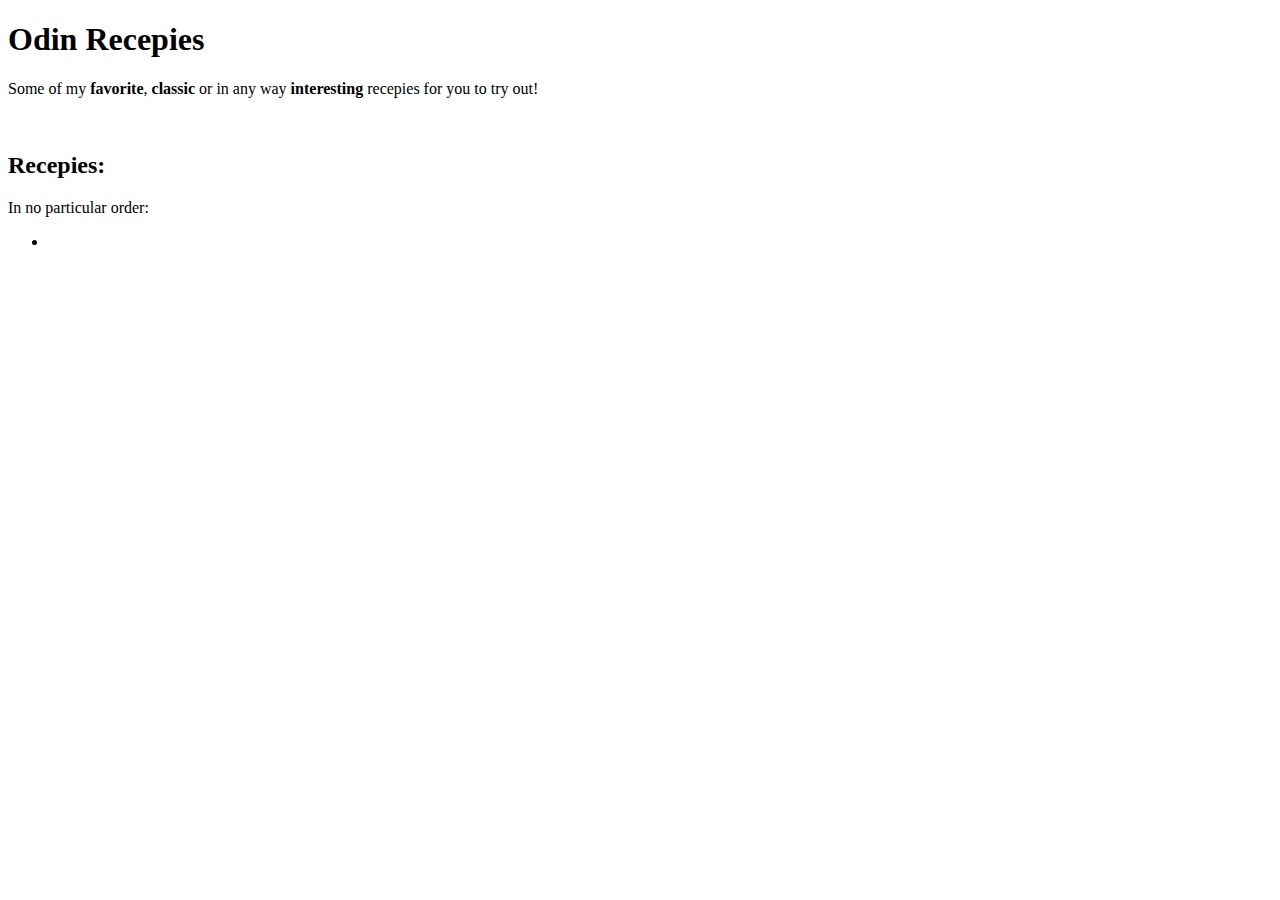
==== index.html @ 380e99a7 "Setup main page's structure" ====
<!DOCTYPE html>
<html lang="en">
<head>
  <meta charset="UTF-8">
  <title>Odin Recepies</title>
</head>
<body>
  <h1>Odin Recepies</h1>
  <p>Some of my <strong>favorite</strong>, <strong> classic </strong> 
    or in any way <strong>interesting </strong>recepies for you to try out!</p>
  <br>
  <h2>Recepies:</h2>
  <p>In no particular order:</p>
  <ul>
    <li>
      <a href=""></a>
    </li>
  </ul>
</body>
</html>
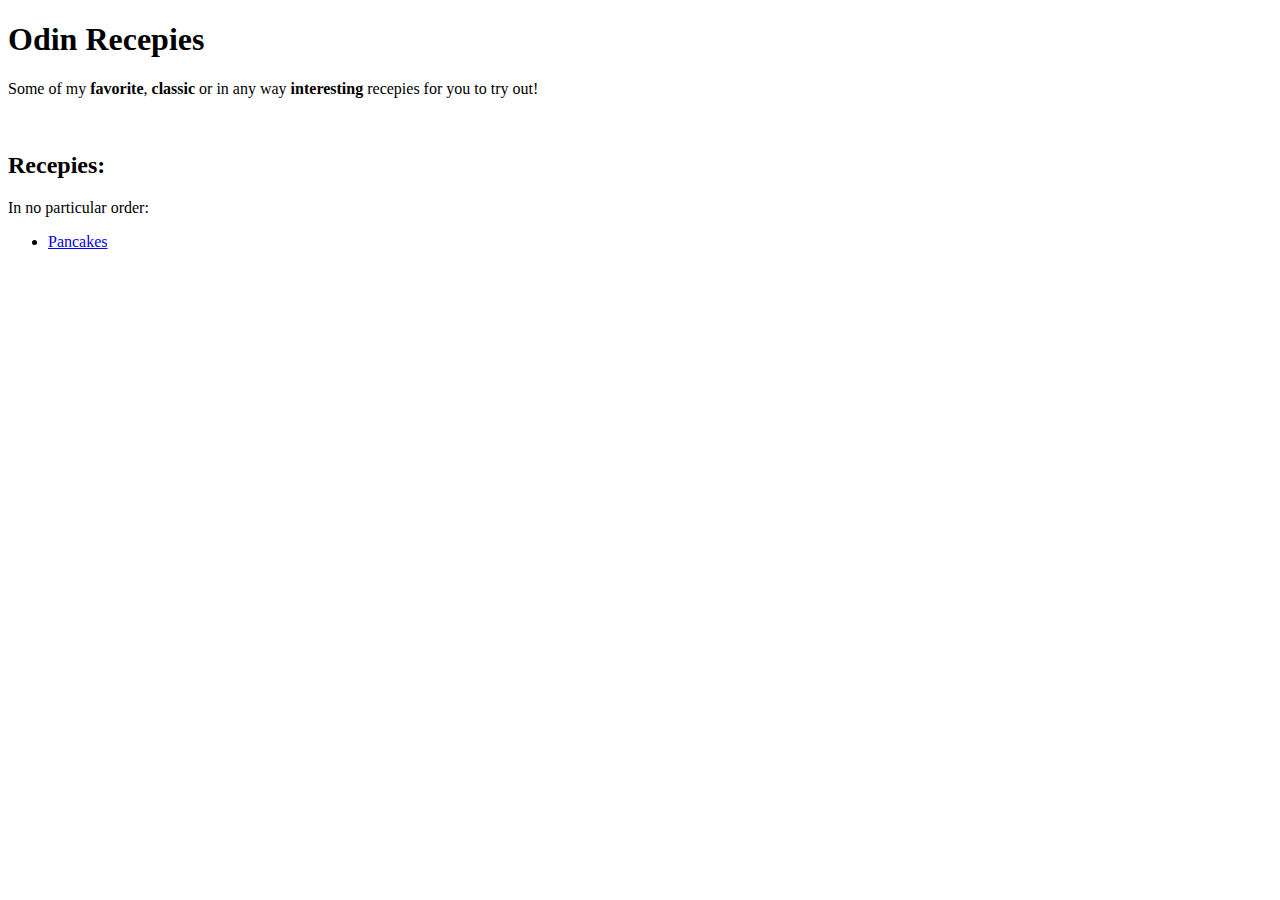
==== commit 7a064a64: "Created first recepie and linked it to index" ====
--- a/index.html
+++ b/index.html
@@ -13,7 +13,7 @@
   <p>In no particular order:</p>
   <ul>
     <li>
-      <a href=""></a>
+      <a href="recepies/pancakes.html">Pancakes</a>
     </li>
   </ul>
 </body>
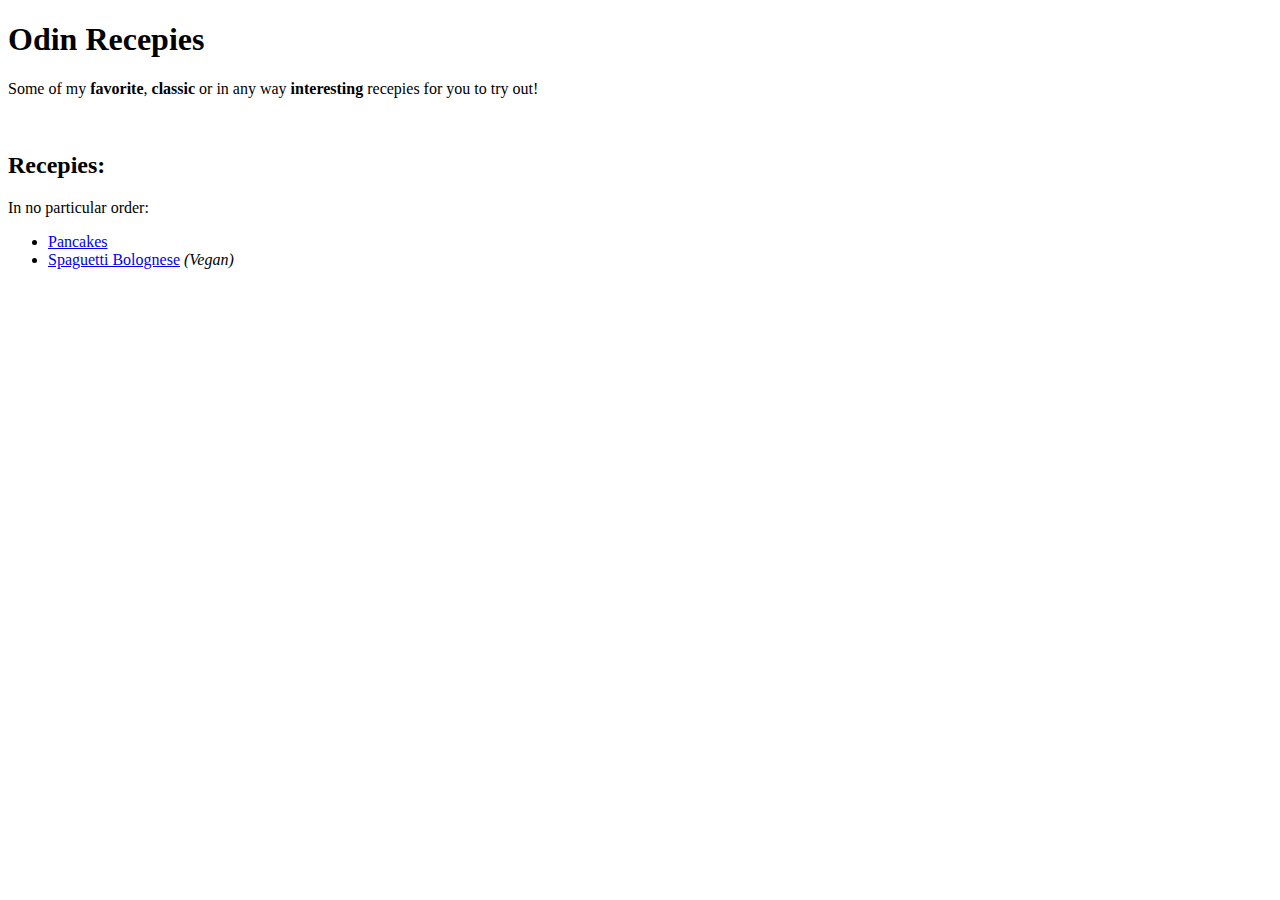
==== commit 9a6f3c24: "Created second recepie page" ====
--- a/index.html
+++ b/index.html
@@ -15,6 +15,9 @@
     <li>
       <a href="recepies/pancakes.html">Pancakes</a>
     </li>
+    <li>
+      <a href="recepies/spaghetti.html">Spaguetti Bolognese</a> <em>(Vegan)</em>
+    </li>
   </ul>
 </body>
 </html>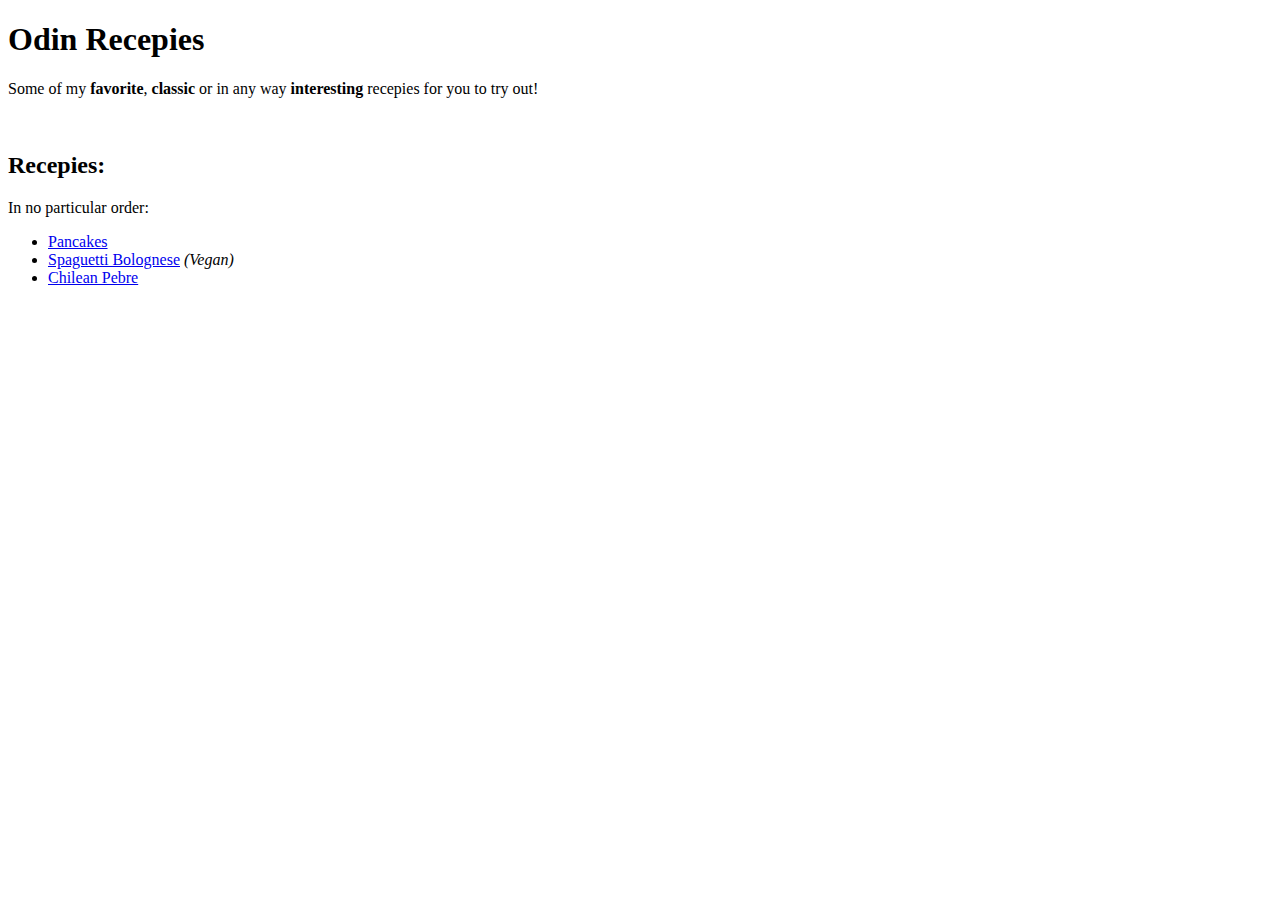
==== commit 53a3d701: "Created a third recepie page and added an image" ====
--- a/index.html
+++ b/index.html
@@ -18,6 +18,9 @@
     <li>
       <a href="recepies/spaghetti.html">Spaguetti Bolognese</a> <em>(Vegan)</em>
     </li>
+    <li>
+      <a href="recepies/pebre.html">Chilean Pebre</em>
+    </li>
   </ul>
 </body>
 </html>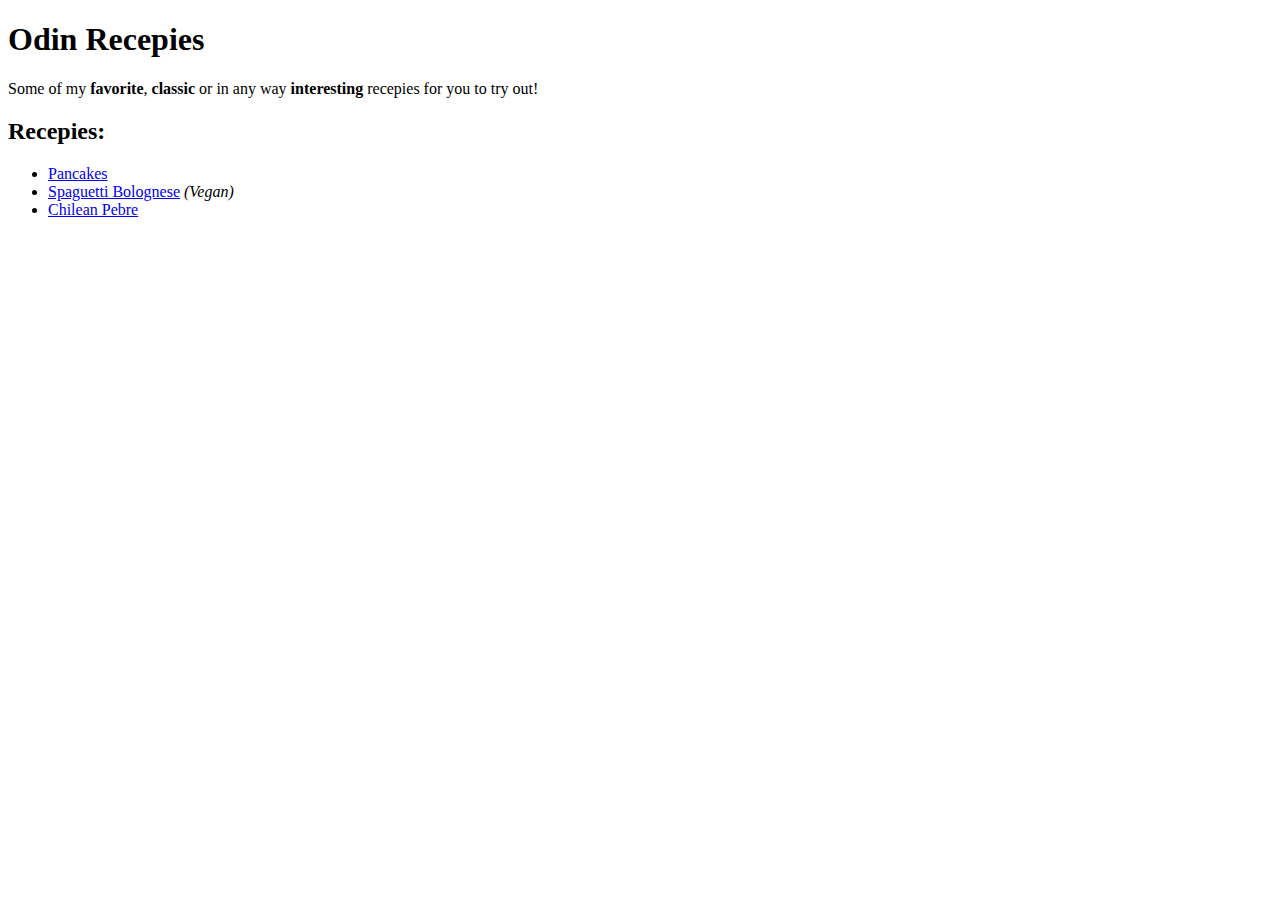
==== commit 57d12b9b: "Added breadcrum navigation to website" ====
--- a/index.html
+++ b/index.html
@@ -8,9 +8,7 @@
   <h1>Odin Recepies</h1>
   <p>Some of my <strong>favorite</strong>, <strong> classic </strong> 
     or in any way <strong>interesting </strong>recepies for you to try out!</p>
-  <br>
   <h2>Recepies:</h2>
-  <p>In no particular order:</p>
   <ul>
     <li>
       <a href="recepies/pancakes.html">Pancakes</a>
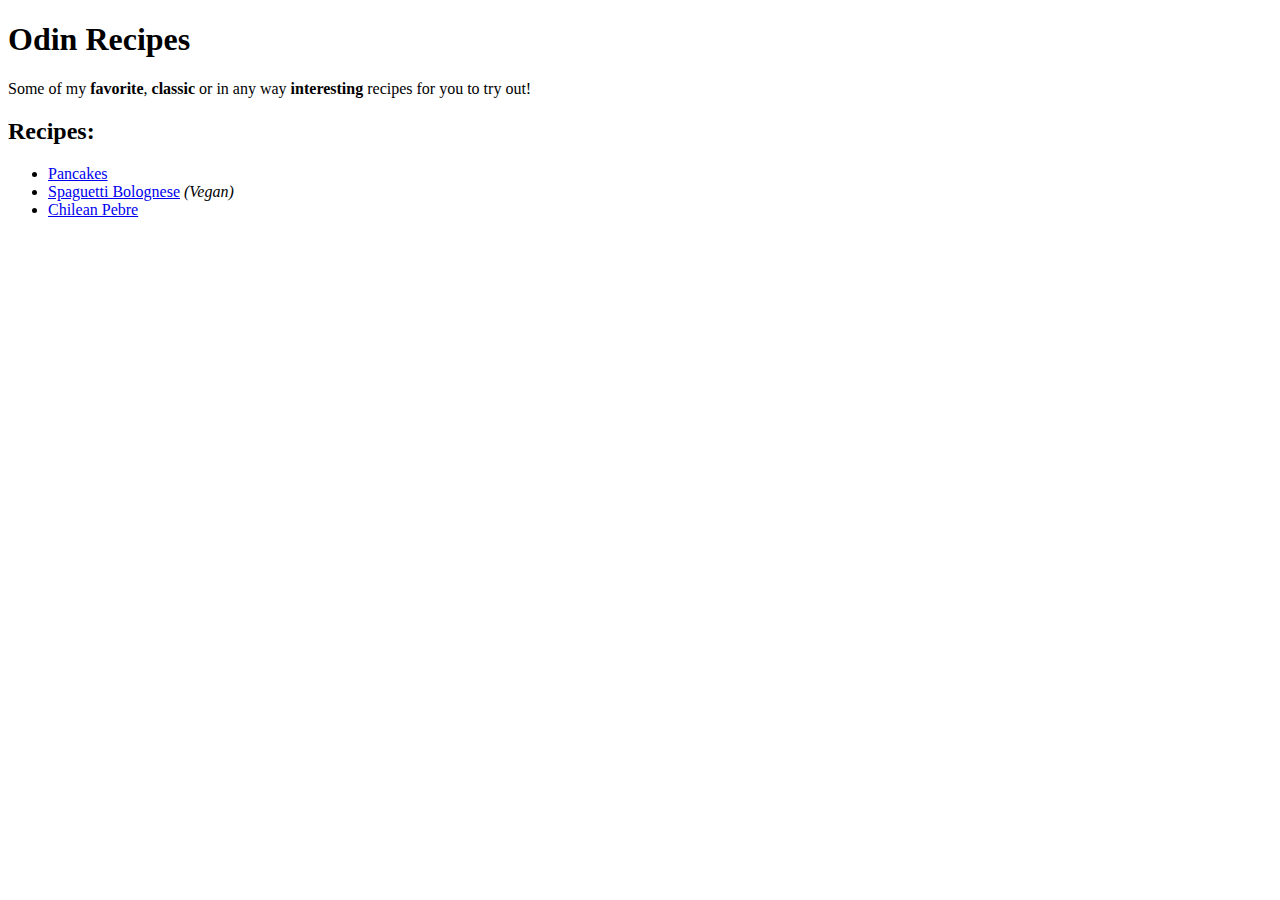
==== commit 873008c4: "Fixed typos with recepies to recipe(s)" ====
--- a/index.html
+++ b/index.html
@@ -2,13 +2,13 @@
 <html lang="en">
 <head>
   <meta charset="UTF-8">
-  <title>Odin Recepies</title>
+  <title>Odin Recipes</title>
 </head>
 <body>
-  <h1>Odin Recepies</h1>
+  <h1>Odin Recipes</h1>
   <p>Some of my <strong>favorite</strong>, <strong> classic </strong> 
-    or in any way <strong>interesting </strong>recepies for you to try out!</p>
-  <h2>Recepies:</h2>
+    or in any way <strong>interesting </strong>recipes for you to try out!</p>
+  <h2>Recipes:</h2>
   <ul>
     <li>
       <a href="recepies/pancakes.html">Pancakes</a>
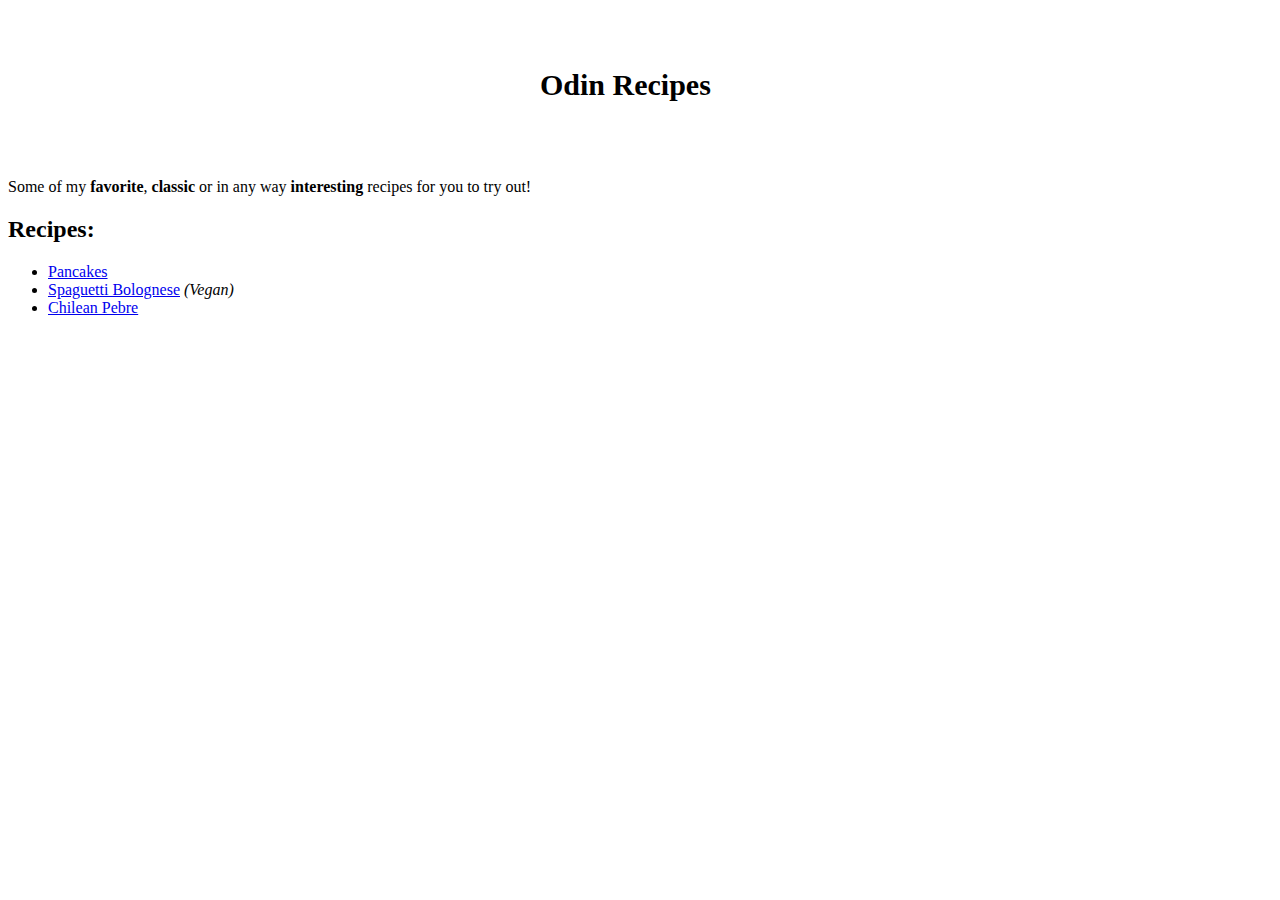
==== commit 88e12d86: "Created CSS stylesheet, links and title style" ====
--- a/index.html
+++ b/index.html
@@ -3,9 +3,10 @@
 <head>
   <meta charset="UTF-8">
   <title>Odin Recipes</title>
+  <link rel="stylesheet" href="styles.css">
 </head>
 <body>
-  <h1>Odin Recipes</h1>
+  <h1 class="title">Odin Recipes</h1>
   <p>Some of my <strong>favorite</strong>, <strong> classic </strong> 
     or in any way <strong>interesting </strong>recipes for you to try out!</p>
   <h2>Recipes:</h2>
--- a/styles.css
+++ b/styles.css
@@ -0,0 +1,7 @@
+.title {
+  width: 200px;
+  font-size: 30px;
+  font-weight: bold;
+  margin: 0 auto;
+  padding: 2em;
+}
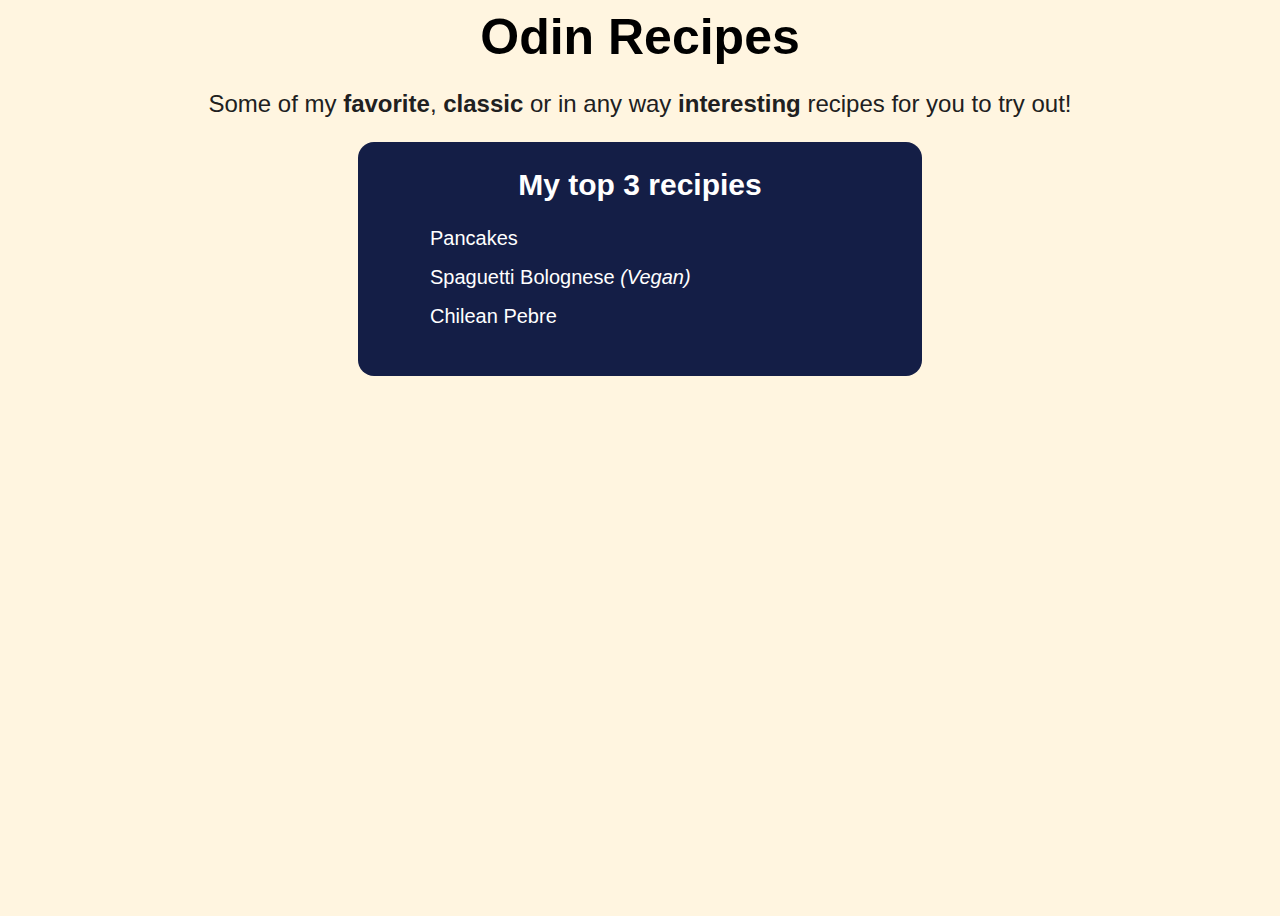
==== commit 4f04bc78: "styled main page with classes" ====
--- a/index.html
+++ b/index.html
@@ -7,19 +7,21 @@
 </head>
 <body>
   <h1 class="title">Odin Recipes</h1>
-  <p>Some of my <strong>favorite</strong>, <strong> classic </strong> 
+  <p class="subtitle">Some of my <strong>favorite</strong>, <strong> classic </strong> 
     or in any way <strong>interesting </strong>recipes for you to try out!</p>
-  <h2>Recipes:</h2>
-  <ul>
-    <li>
-      <a href="recepies/pancakes.html">Pancakes</a>
-    </li>
-    <li>
-      <a href="recepies/spaghetti.html">Spaguetti Bolognese</a> <em>(Vegan)</em>
-    </li>
-    <li>
-      <a href="recepies/pebre.html">Chilean Pebre</em>
-    </li>
-  </ul>
+  <div class="container">
+    <h2 class="title-2">My top 3 recipies</h2>
+    <ul>
+      <li class="list-link">
+        <a href="recepies/pancakes.html">Pancakes</a>
+      </li>
+      <li class="list-link">
+        <a href="recepies/spaghetti.html">Spaguetti Bolognese</a> <em>(Vegan)</em>
+      </li>
+      <li class="list-link">
+        <a href="recepies/pebre.html">Chilean Pebre</em>
+      </li>
+    </ul>
+  </div>
 </body>
 </html>--- a/styles.css
+++ b/styles.css
@@ -1,7 +1,67 @@
+body {
+  font-family: Arial, Helvetica, sans-serif;
+  background-color: #FFF5E0;
+  height: 100vh;
+}
+
+ul {
+  list-style-type: none;
+}
+
+a {
+  text-decoration: none;
+  color: inherit;
+}
+
+img{
+  width: 600px;
+  max-width: 600px;
+  margin: 0 auto;
+  display: block;
+}
+
 .title {
-  width: 200px;
-  font-size: 30px;
+  text-align: center;
+  font-size: 50px;
   font-weight: bold;
   margin: 0 auto;
-  padding: 2em;
 }
+.subtitle
+{
+  color: #202020;
+  font-size: 24px;
+  text-justify:distribute;
+  text-align: center;
+}
+.container {
+  color: white;
+  background-color: #141E46;
+  border-radius: 1rem;
+  padding: 0.1rem 2rem 2em;
+  margin: auto;
+  max-width: 500px;
+}
+
+.title-2{
+  font-size: 30px;
+  text-align: center;
+}
+
+.list-link{
+  color: white;
+  font-size: 20px;
+  margin: 1rem 0;
+}
+
+.list-link:hover{
+  color: rgb(197, 237, 255);
+  text-decoration: underline;
+}
+
+.breadcrum {
+  color: #909090;
+}
+
+.bc-link:hover{
+  text-decoration: underline;
+}